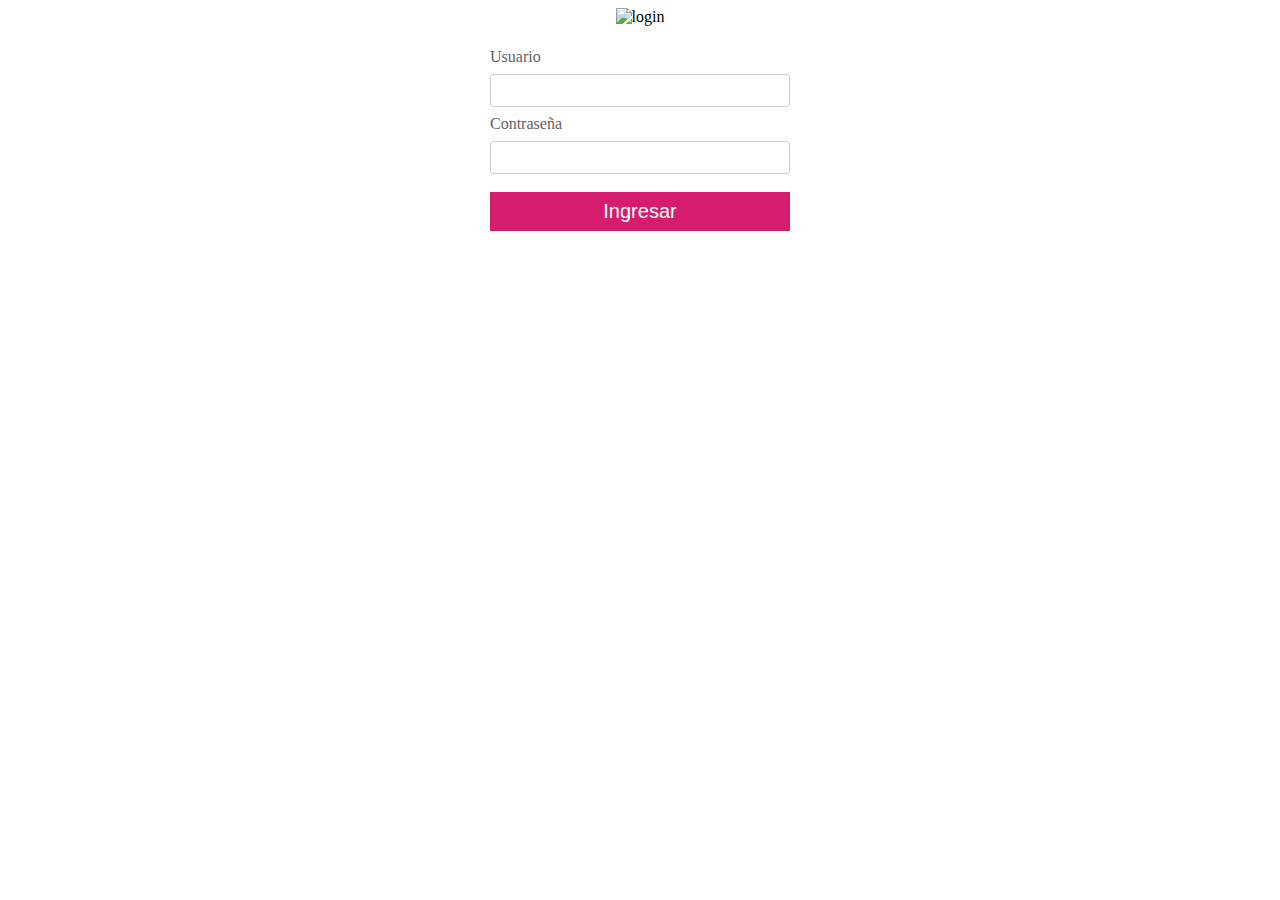
==== index.html @ 135615e1 "Entrega 2" ====
<!DOCTYPE html>
<!-- saved from url=(0049)https://getbootstrap.com/docs/4.3/examples/album/ -->
<html lang="en">
<head>
  <meta http-equiv="Content-Type" content="text/html; charset=UTF-8">
  <meta name="viewport" content="width=device-width, initial-scale=1, shrink-to-fit=no">
  <meta name="description" content="">
  <title>eMercado - Todo lo que busques está aquí</title>
  <link rel="canonical" href="https://getbootstrap.com/docs/4.3/examples/album/">
  <link href="https://fonts.googleapis.com/css?family=Raleway:300,300i,400,400i,700,700i,900,900i" rel="stylesheet">
  <link href="css/styles.css" rel="stylesheet">
</head>

<body class="text-center">
  <div id="imlog">
    <img src="img/login1.png" alt="login" width="400px" height="a">
  </div>
  <div class="cont">
    <form id="myForm" onsubmit="return validation()" action="home.html">
      <div id="login">
        <label for="username">Usuario</label>
        <input id="username" name="username"  size="25" type="text" autocomplete="off">
        <label for="password">Contraseña</label>
        <input id="password" name="password" type="password">
        <input id="btnlog" type="submit" value="Ingresar">
        <!-- Registro
        <h5 id="reg">Registrarse</h5> -->
        <h5 id="msj"></h5>
      </div>
    </form>
  </div>

  <script src="js/init.js"></script>
  <script src="js/login.js"></script>
</body>

</html>
---- css/styles.css ----
.jumbotron, .card-body, .container, .site-header{
    font-family: 'Raleway', serif !important;
}

.jumbotron .display-4{
    font-weight: bold;
}

.jumbotron {
  height: 50vh;
  padding: 5em inherit;
  margin-bottom: 0;
  background-color: #53C0FB;
  background: url('../img/cover_back.png');
  background-size: cover;
  background-position: center;
  background-repeat: no-repeat;
  color: black;
  font-weight: bold;
}

@media (min-width: 768px) {
  .jumbotron {
    padding-top: 6rem;
    padding-bottom: 6rem;
  }
}

.jumbotron p:last-child {
  margin-bottom: 0;
}

.jumbotron-heading {
  font-weight: 300;
}

.jumbotron .container {
  max-width: 40rem;
  background-color: rgba(255, 255, 255, 0.5);
  border-radius: 10px;
  text-shadow: 1px 1px 2px grey;
}

.jumbotron .lead{
  font-size: 38px;
}

footer {
  padding-top: 3rem;
  padding-bottom: 3rem;
}

footer p {
  margin-bottom: .25rem;
}

.site-header a {
  color: white;
  transition: ease-in-out color .15s;
}

.light-text {
  color: white;
}

.site-header .dropdown-menu a {
  color: black;
}

.dropzone{
  border: 2px dashed #0087F7;
  border-radius: 5px;
  background: white;
}

.alert{
  position: fixed;
  top:80px;
  width: 50%;
  left: 50%;
  transform: translate(-50%, 0);
}

.lds-ring {
  display: inline-block;
  position: relative;
  width: 64px;
  height: 64px;
  top:50%;
  left: 50%;
}
.lds-ring div {
  box-sizing: border-box;
  display: block;
  position: absolute;
  width: 51px;
  height: 51px;
  margin: 6px;
  border: 6px solid #fff;
  border-radius: 50%;
  animation: lds-ring 1.2s cubic-bezier(0.5, 0, 0.5, 1) infinite;
  border-color: #fff transparent transparent transparent;
}
.lds-ring div:nth-child(1) {
  animation-delay: -0.45s;
}
.lds-ring div:nth-child(2) {
  animation-delay: -0.3s;
}
.lds-ring div:nth-child(3) {
  animation-delay: -0.15s;
}
@keyframes lds-ring {
  0% {
    transform: rotate(0deg);
  }
  100% {
    transform: rotate(360deg);
  }
}

#spinner-wrapper{
  position: fixed;
  background-color: rgba(0,0,0,0.5);
  width:100%;
  height: 100%;
  top:0;
  left:0;
  z-index: 1021;
  display: none;
}

a.custom-card,
a.custom-card:hover {
  color: inherit;
  text-decoration: inherit;
}

.checked {
  color: orange;
}

.cont {
    display: flex;
    margin: auto auto 20px;
    padding: 22px;
    width: 300px;
    font-family: Verdana;
    color: rgb(95, 95, 95);
}

/* Imagen Login */

#imlog {
  text-align: center;
}

/* Formato inputs username, password */

#username, #password {
  width: 100%;
  padding: 8px 20px;
  margin: 8px 0;
  display: inline-block;
  border: 1px solid #ccc;
  border-radius: 4px;
  box-sizing: border-box;
}

/* Formato btn Login */

#btnlog {
    width: 300px;
    background-color: rgb(214, 28, 108);
    border: none ;
    margin-top: 10px;
    padding: 8px;
    color: white;
    font-family: Arial, Helvetica, sans-serif;
    font-size: 20px;
}

#btnlog:hover{
  background-color:rgb(116, 4, 13);
}

.dropbtn {
  background-color: #343a40;
  color: white;
  padding: 16px;
  font-size: 16px;
  border: none;
  cursor: pointer;
}

.dropdown {
  position: relative;
  display: inline-block;
}

.dropdown-content {
  display: none;
  position: absolute;
  background-color: #f9f9f9;
  min-width: 160px;
  box-shadow: 0px 8px 16px 0px rgba(0,0,0,0.2);
  z-index: 1;
}

.dropdown-content a {
  color: black;
  padding: 12px 16px;
  text-decoration: none;
  display: block;
}

.dropdown-content a:hover {
  background-color:  rgb(214, 28, 108);
  color: white;
  
}

.dropdown:hover .dropdown-content {
  display: block;
}

.dropdown:hover .dropbtn {
  background-color: rgb(214, 28, 108);
}

/* Formato mensaje error form */

#msj{
  color:rgb(214, 28, 108);
  text-align: left;
  text-decoration: underline;
}
/*
Registro y mensaje de error form
#reg{
  text-align: right;
}*/
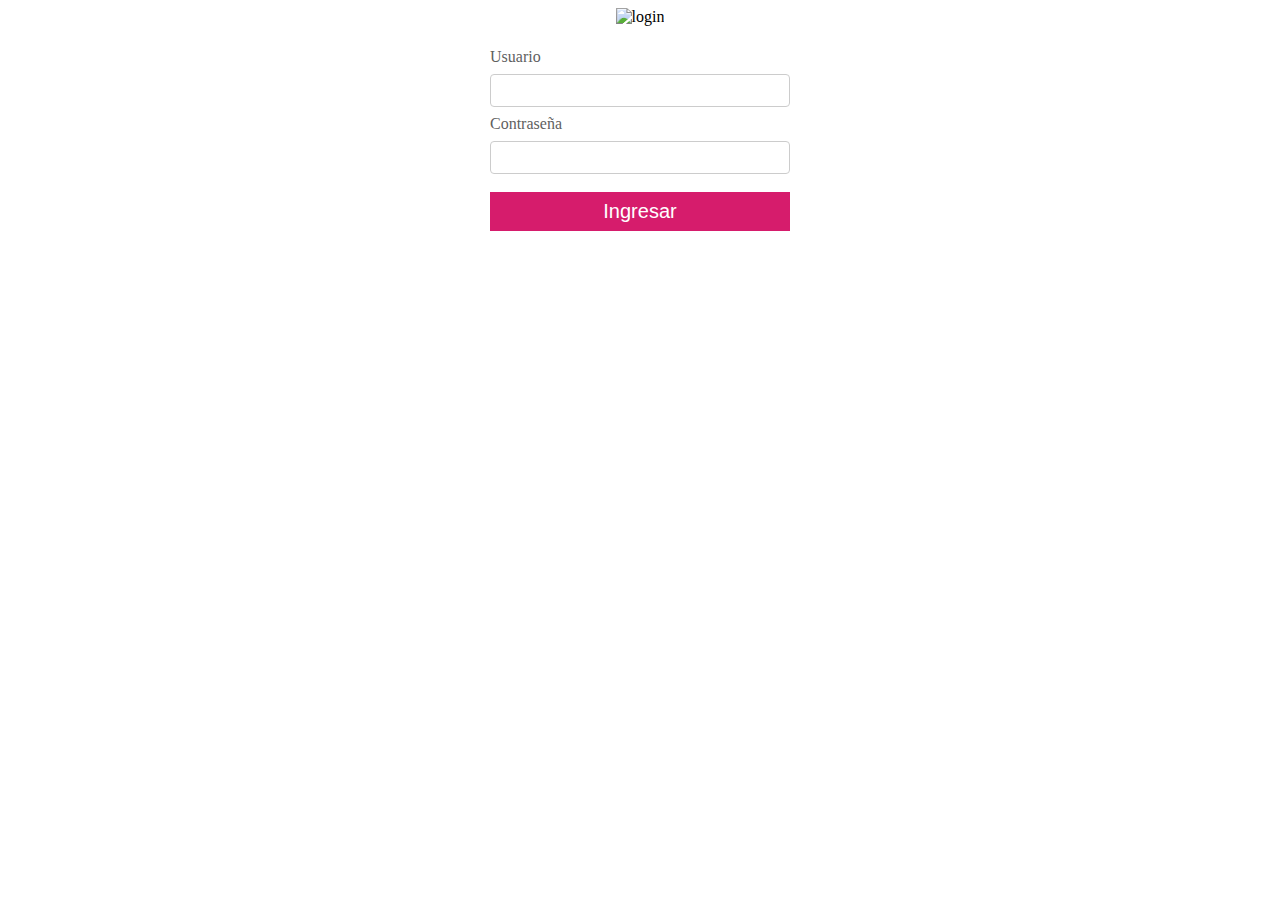
==== commit 2a0ae398: "Actualizacion" ====
--- a/index.html
+++ b/index.html
@@ -1,6 +1,7 @@
 <!DOCTYPE html>
 <!-- saved from url=(0049)https://getbootstrap.com/docs/4.3/examples/album/ -->
 <html lang="en">
+
 <head>
   <meta http-equiv="Content-Type" content="text/html; charset=UTF-8">
   <meta name="viewport" content="width=device-width, initial-scale=1, shrink-to-fit=no">
@@ -16,10 +17,13 @@
     <img src="img/login1.png" alt="login" width="400px" height="a">
   </div>
   <div class="cont">
+
+    <!-- Formulario -->
+
     <form id="myForm" onsubmit="return validation()" action="home.html">
       <div id="login">
         <label for="username">Usuario</label>
-        <input id="username" name="username"  size="25" type="text" autocomplete="off">
+        <input id="username" name="username" size="25" type="text" autocomplete="off">
         <label for="password">Contraseña</label>
         <input id="password" name="password" type="password">
         <input id="btnlog" type="submit" value="Ingresar">
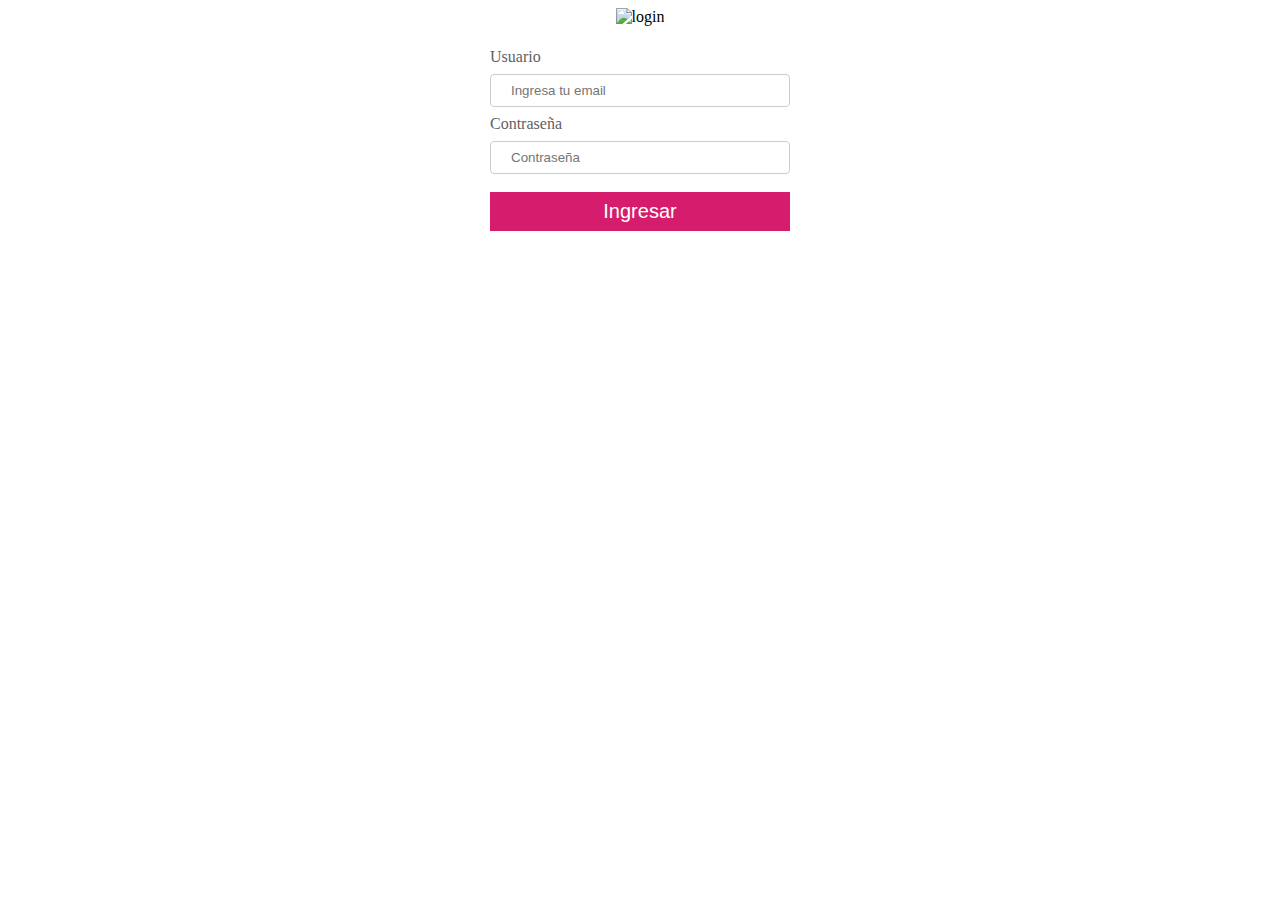
==== commit 8e6ef11e: "Favicon Sintaxis" ====
--- a/index.html
+++ b/index.html
@@ -1,12 +1,13 @@
 <!DOCTYPE html>
 <!-- saved from url=(0049)https://getbootstrap.com/docs/4.3/examples/album/ -->
-<html lang="en">
+<html lang="es">
 
 <head>
   <meta http-equiv="Content-Type" content="text/html; charset=UTF-8">
   <meta name="viewport" content="width=device-width, initial-scale=1, shrink-to-fit=no">
   <meta name="description" content="">
   <title>eMercado - Todo lo que busques está aquí</title>
+  <link rel="shortcut icon" type="image/x-icon" href="img/favicon.ico">
   <link rel="canonical" href="https://getbootstrap.com/docs/4.3/examples/album/">
   <link href="https://fonts.googleapis.com/css?family=Raleway:300,300i,400,400i,700,700i,900,900i" rel="stylesheet">
   <link href="css/styles.css" rel="stylesheet">
@@ -23,12 +24,10 @@
     <form id="myForm" onsubmit="return validation()" action="home.html">
       <div id="login">
         <label for="username">Usuario</label>
-        <input id="username" name="username" size="25" type="text" autocomplete="off">
+        <input id="username" name="username" placeholder="Ingresa tu email" size="25" type="text" autocomplete="off">
         <label for="password">Contraseña</label>
-        <input id="password" name="password" type="password">
+        <input id="password" name="password" type="password" placeholder="Contraseña">
         <input id="btnlog" type="submit" value="Ingresar">
-        <!-- Registro
-        <h5 id="reg">Registrarse</h5> -->
         <h5 id="msj"></h5>
       </div>
     </form>
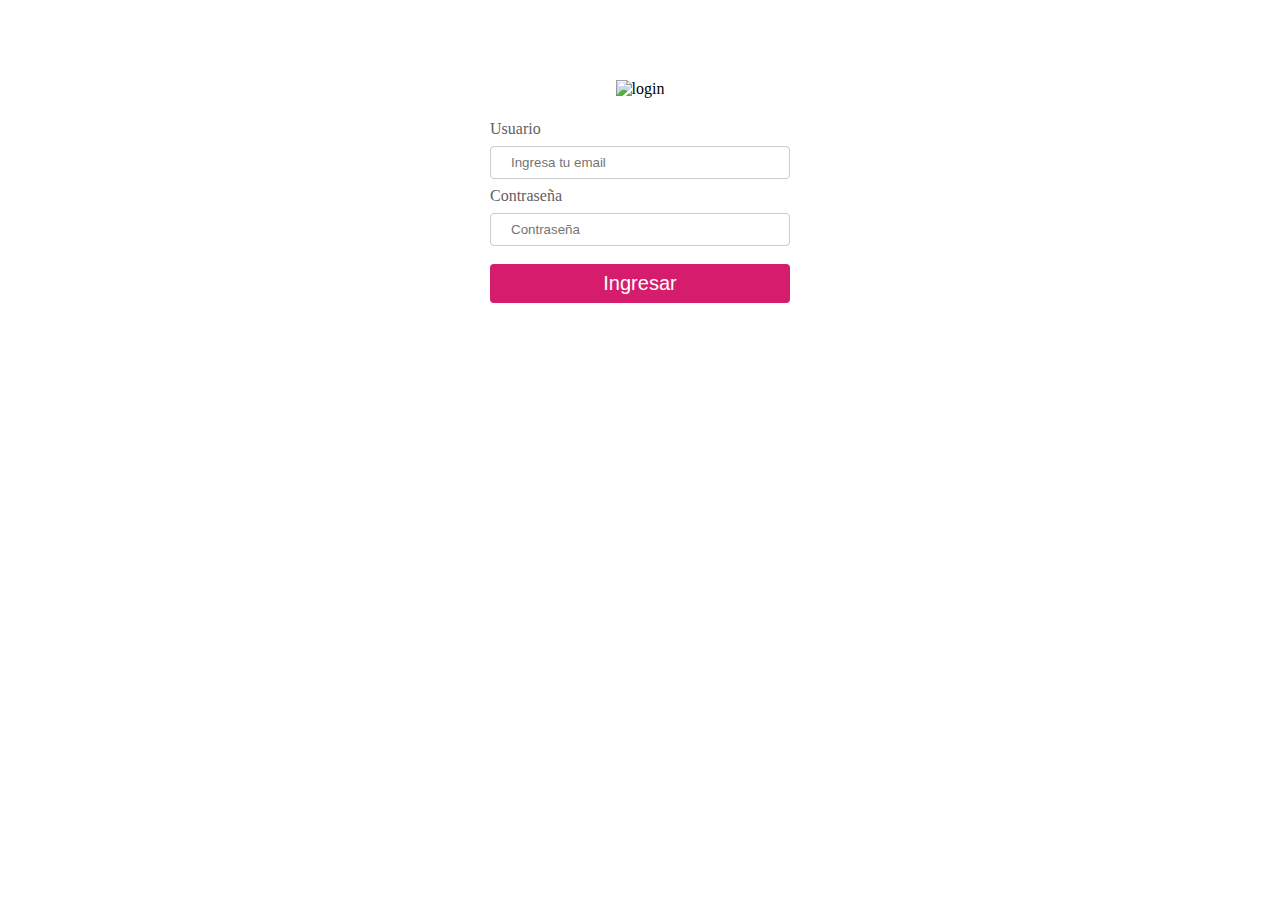
==== commit 125867d3: "Entrega 5 mas extras" ====
--- a/index.html
+++ b/index.html
@@ -3,38 +3,38 @@
 <html lang="es">
 
 <head>
-  <meta http-equiv="Content-Type" content="text/html; charset=UTF-8">
-  <meta name="viewport" content="width=device-width, initial-scale=1, shrink-to-fit=no">
-  <meta name="description" content="">
-  <title>eMercado - Todo lo que busques está aquí</title>
-  <link rel="shortcut icon" type="image/x-icon" href="img/favicon.ico">
-  <link rel="canonical" href="https://getbootstrap.com/docs/4.3/examples/album/">
-  <link href="https://fonts.googleapis.com/css?family=Raleway:300,300i,400,400i,700,700i,900,900i" rel="stylesheet">
-  <link href="css/styles.css" rel="stylesheet">
+    <meta http-equiv="Content-Type" content="text/html; charset=UTF-8">
+    <meta name="viewport" content="width=device-width, initial-scale=1, shrink-to-fit=no">
+    <meta name="description" content="">
+    <title>eMercado - Todo lo que busques está aquí</title>
+    <link rel="shortcut icon" type="image/x-icon" href="img/favicon.ico">
+    <link rel="canonical" href="https://getbootstrap.com/docs/4.3/examples/album/">
+    <link href="https://fonts.googleapis.com/css?family=Raleway:300,300i,400,400i,700,700i,900,900i" rel="stylesheet">
+    <link href="css/styles.css" rel="stylesheet">
 </head>
 
-<body class="text-center">
-  <div id="imlog">
-    <img src="img/login1.png" alt="login" width="400px" height="a">
-  </div>
-  <div class="cont">
+<body style="margin-top: 5rem">
+    <div id="imlog">
+        <img src="img/login1.png" alt="login" width="400px" height="a">
+    </div>
+    <div class="cont">
 
-    <!-- Formulario -->
+        <!-- Formulario -->
 
-    <form id="myForm" onsubmit="return validation()" action="home.html">
-      <div id="login">
-        <label for="username">Usuario</label>
-        <input id="username" name="username" placeholder="Ingresa tu email" size="25" type="text" autocomplete="off">
-        <label for="password">Contraseña</label>
-        <input id="password" name="password" type="password" placeholder="Contraseña">
-        <input id="btnlog" type="submit" value="Ingresar">
-        <h5 id="msj"></h5>
-      </div>
-    </form>
-  </div>
+        <form id="myForm" onsubmit="return validation()" action="home.html">
+            <div id="login">
+                <label for="username">Usuario</label>
+                <input id="username" name="username" placeholder="Ingresa tu email" size="25" type="text" autocomplete="off">
+                <label for="password">Contraseña</label>
+                <input id="password" name="password" type="password" placeholder="Contraseña">
+                <input id="btnlog" type="submit" value="Ingresar">
+                <h5 id="msj"></h5>
+            </div>
+        </form>
+    </div>
 
-  <script src="js/init.js"></script>
-  <script src="js/login.js"></script>
+    <script src="js/init.js"></script>
+    <script src="js/login.js"></script>
 </body>
 
 </html>--- a/css/styles.css
+++ b/css/styles.css
@@ -1,143 +1,161 @@
-.jumbotron, .card-body, .container, .site-header{
+.jumbotron,
+.card-body,
+.container,
+.site-header {
     font-family: 'Raleway', serif !important;
 }
 
-.jumbotron .display-4{
+.jumbotron .display-4 {
     font-weight: bold;
 }
 
 .jumbotron {
-  height: 50vh;
-  padding: 5em inherit;
-  margin-bottom: 0;
-  background-color: #53C0FB;
-  background: url('../img/cover_back.png');
-  background-size: cover;
-  background-position: center;
-  background-repeat: no-repeat;
-  color: black;
-  font-weight: bold;
+    height: 50vh;
+    padding: 5em inherit;
+    margin-bottom: 0;
+    background-color: #53C0FB;
+    background: url('../img/cover_back.png');
+    background-size: cover;
+    background-position: center;
+    background-repeat: no-repeat;
+    color: black;
+    font-weight: bold;
 }
 
 @media (min-width: 768px) {
-  .jumbotron {
-    padding-top: 6rem;
-    padding-bottom: 6rem;
-  }
+    .jumbotron {
+        padding-top: 6rem;
+        padding-bottom: 6rem;
+    }
+}
+
+@media (max-width: 767px) {
+    .jumbotron {
+        background: url('../img/cover_back_sm1.png');
+        background-size: cover;
+    }
+    #nameProd {
+        margin-top: 2rem;
+    }
 }
 
 .jumbotron p:last-child {
-  margin-bottom: 0;
+    margin-bottom: 0;
 }
 
 .jumbotron-heading {
-  font-weight: 300;
+    font-weight: 300;
 }
 
 .jumbotron .container {
-  max-width: 40rem;
-  background-color: rgba(255, 255, 255, 0.5);
-  border-radius: 10px;
-  text-shadow: 1px 1px 2px grey;
-}
-
-.jumbotron .lead{
-  font-size: 38px;
+    max-width: 40rem;
+    background-color: rgba(255, 255, 255, 0.5);
+    border-radius: 10px;
+    text-shadow: 1px 1px 2px grey;
+}
+
+.jumbotron .lead {
+    font-size: 38px;
 }
 
 footer {
-  padding-top: 3rem;
-  padding-bottom: 3rem;
+    padding-top: 3rem;
+    padding-bottom: 3rem;
 }
 
 footer p {
-  margin-bottom: .25rem;
+    margin-bottom: .25rem;
 }
 
 .site-header a {
-  color: white;
-  transition: ease-in-out color .15s;
+    color: white;
+    transition: ease-in-out color .15s;
 }
 
 .light-text {
-  color: white;
+    color: white;
 }
 
 .site-header .dropdown-menu a {
-  color: black;
-}
-
-.dropzone{
-  border: 2px dashed #0087F7;
-  border-radius: 5px;
-  background: white;
-}
-
-.alert{
-  position: fixed;
-  top:80px;
-  width: 50%;
-  left: 50%;
-  transform: translate(-50%, 0);
+    color: black;
+}
+
+.dropzone {
+    border: 2px dashed #0087F7;
+    border-radius: 5px;
+    background: white;
+}
+
+.alert {
+    position: fixed;
+    top: 80px;
+    width: 50%;
+    left: 50%;
+    transform: translate(-50%, 0);
 }
 
 .lds-ring {
-  display: inline-block;
-  position: relative;
-  width: 64px;
-  height: 64px;
-  top:50%;
-  left: 50%;
-}
+    display: inline-block;
+    position: relative;
+    width: 64px;
+    height: 64px;
+    top: 50%;
+    left: 50%;
+}
+
 .lds-ring div {
-  box-sizing: border-box;
-  display: block;
-  position: absolute;
-  width: 51px;
-  height: 51px;
-  margin: 6px;
-  border: 6px solid #fff;
-  border-radius: 50%;
-  animation: lds-ring 1.2s cubic-bezier(0.5, 0, 0.5, 1) infinite;
-  border-color: #fff transparent transparent transparent;
-}
+    box-sizing: border-box;
+    display: block;
+    position: absolute;
+    width: 51px;
+    height: 51px;
+    margin: 6px;
+    border: 6px solid #fff;
+    border-radius: 50%;
+    animation: lds-ring 1.2s cubic-bezier(0.5, 0, 0.5, 1) infinite;
+    border-color: #fff transparent transparent transparent;
+}
+
 .lds-ring div:nth-child(1) {
-  animation-delay: -0.45s;
-}
+    animation-delay: -0.45s;
+}
+
 .lds-ring div:nth-child(2) {
-  animation-delay: -0.3s;
-}
+    animation-delay: -0.3s;
+}
+
 .lds-ring div:nth-child(3) {
-  animation-delay: -0.15s;
-}
+    animation-delay: -0.15s;
+}
+
 @keyframes lds-ring {
-  0% {
-    transform: rotate(0deg);
-  }
-  100% {
-    transform: rotate(360deg);
-  }
-}
-
-#spinner-wrapper{
-  position: fixed;
-  background-color: rgba(0,0,0,0.5);
-  width:100%;
-  height: 100%;
-  top:0;
-  left:0;
-  z-index: 1021;
-  display: none;
+    0% {
+        transform: rotate(0deg);
+    }
+    100% {
+        transform: rotate(360deg);
+    }
+}
+
+#spinner-wrapper {
+    position: fixed;
+    background-color: rgba(0, 0, 0, 0.5);
+    width: 100%;
+    height: 100%;
+    top: 0;
+    left: 0;
+    z-index: 1021;
+    display: none;
 }
 
 a.custom-card,
 a.custom-card:hover {
-  color: inherit;
-  text-decoration: inherit;
+    color: inherit;
+    text-decoration: inherit;
 }
 
 .checked {
-  color: orange;
+    color: orange;
 }
 
 .cont {
@@ -149,30 +167,35 @@
     color: rgb(95, 95, 95);
 }
 
+
 /* Imagen Login */
 
 #imlog {
-  text-align: center;
-}
-
-/* Formato inputs username, password */
-
-#username, #password {
-  width: 100%;
-  padding: 8px 20px;
-  margin: 8px 0;
-  display: inline-block;
-  border: 1px solid #ccc;
-  border-radius: 4px;
-  box-sizing: border-box;
-}
-
-/* Formato btn Login */
+    text-align: center;
+}
+
+
+/* inputs username / password */
+
+#username,
+#password {
+    width: 100%;
+    padding: 8px 20px;
+    margin: 8px 0;
+    display: inline-block;
+    border: 1px solid #ccc;
+    border-radius: 4px;
+    box-sizing: border-box;
+}
+
+
+/* btn Login en index */
 
 #btnlog {
     width: 300px;
     background-color: rgb(214, 28, 108);
-    border: none ;
+    border: none;
+    border-radius: 0.25rem;
     margin-top: 10px;
     padding: 8px;
     color: white;
@@ -180,63 +203,114 @@
     font-size: 20px;
 }
 
-#btnlog:hover{
-  background-color:rgb(116, 4, 13);
-}
+#btnlog:hover {
+    background-color: rgb(116, 4, 13);
+}
+
+
+/* Menu usuario NavBar*/
 
 .dropbtn {
-  background-color: #343a40;
-  color: white;
-  padding: 16px;
-  font-size: 16px;
-  border: none;
-  cursor: pointer;
+    background-color: #343a40;
+    color: white;
+    padding: 16px;
+    font-size: 16px;
+    border: none;
+    cursor: pointer;
 }
 
 .dropdown {
-  position: relative;
-  display: inline-block;
+    position: relative;
+    display: inline-block;
 }
 
 .dropdown-content {
-  display: none;
-  position: absolute;
-  background-color: #f9f9f9;
-  min-width: 160px;
-  box-shadow: 0px 8px 16px 0px rgba(0,0,0,0.2);
-  z-index: 1;
+    display: none;
+    position: absolute;
+    background-color: #f9f9f9;
+    min-width: 160px;
+    box-shadow: 0px 8px 16px 0px rgba(0, 0, 0, 0.2);
+    z-index: 1;
 }
 
 .dropdown-content a {
-  color: black;
-  padding: 12px 16px;
-  text-decoration: none;
-  display: block;
+    color: black;
+    padding: 12px 16px;
+    text-decoration: none;
+    display: block;
 }
 
 .dropdown-content a:hover {
-  background-color:  rgb(214, 28, 108);
-  color: white;
-  
+    background-color: rgb(214, 28, 108);
+    color: white;
+    border-radius: 0.25rem;
 }
 
 .dropdown:hover .dropdown-content {
-  display: block;
+    display: block;
 }
 
 .dropdown:hover .dropbtn {
-  background-color: rgb(214, 28, 108);
-}
-
-/* Formato mensaje error form */
-
-#msj{
-  color:rgb(214, 28, 108);
-  text-align: left;
-  text-decoration: underline;
-}
-/*
-Registro y mensaje de error form
-#reg{
-  text-align: right;
-}*/+    background-color: rgb(214, 28, 108);
+    border-radius: 0.25rem;
+}
+
+.navlink:hover {
+    background-color: rgb(214, 28, 108);
+    text-decoration: none;
+    border-radius: 0.25rem;
+}
+
+
+/* Mensaje error formulario en index */
+
+#msj {
+    color: rgb(214, 28, 108);
+    text-align: left;
+    text-decoration: underline;
+}
+
+
+/* Boton productos relacionados en product-info */
+
+.btnprodrelat {
+    border: none;
+    color: rgb(214, 28, 108);
+}
+
+.btnprodrelat:hover {
+    background-color: rgb(214, 28, 108);
+}
+
+
+/* Boton nuevo comentario en product-info*/
+
+#buttonComment {
+    background-color: rgb(214, 28, 108);
+    border: none;
+}
+
+#buttonComment:hover {
+    background-color: rgb(116, 4, 13);
+    border: none;
+}
+
+#comments,
+.titleCont {
+    border: none;
+    border-bottom: solid 2px;
+    border-radius: 0em 0em 0em 0em;
+    border-color: rgb(214, 28, 108);
+}
+
+.titleItems {
+    border: none;
+}
+
+
+/*Radio button envio*/
+
+.custom-control-input:checked~.custom-control-label::before {
+    border-color: rgb(214, 28, 108);
+    background-color: rgb(214, 28, 108);
+}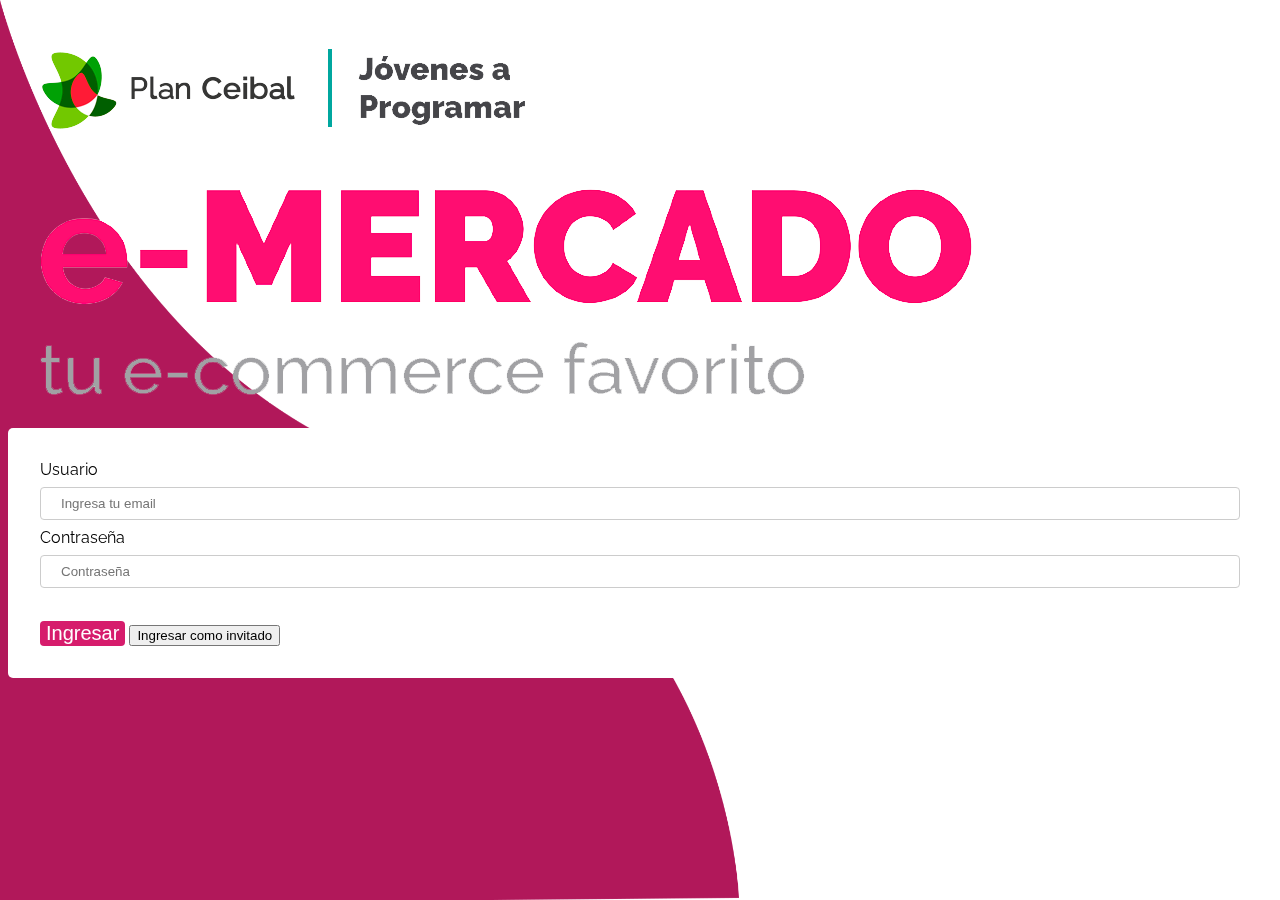
==== commit f5bdb6e0: "Entrega 7" ====
--- a/index.html
+++ b/index.html
@@ -1,6 +1,6 @@
 <!DOCTYPE html>
-<!-- saved from url=(0049)https://getbootstrap.com/docs/4.3/examples/album/ -->
-<html lang="es">
+
+<html lang="es" class="h-100">
 
 <head>
     <meta http-equiv="Content-Type" content="text/html; charset=UTF-8">
@@ -10,29 +10,40 @@
     <link rel="shortcut icon" type="image/x-icon" href="img/favicon.ico">
     <link rel="canonical" href="https://getbootstrap.com/docs/4.3/examples/album/">
     <link href="https://fonts.googleapis.com/css?family=Raleway:300,300i,400,400i,700,700i,900,900i" rel="stylesheet">
+    <!-- Bootstrap core CSS -->
+    <link href="css/bootstrap.min.css" rel="stylesheet">
     <link href="css/styles.css" rel="stylesheet">
 </head>
 
-<body style="margin-top: 5rem">
-    <div id="imlog">
-        <img src="img/login1.png" alt="login" width="400px" height="a">
-    </div>
-    <div class="cont">
+<body class="h-100">
+    <img class="wave" src="img/wave.png">
+    <div class="container h-100">
+        <div class="row justify-content-center h-100">
+            <form class="align-self-center form-signin" id="myForm" onsubmit="return validation()" action="home.html">
+                <div class="col- col-sm-9 col-md-6 mx-auto mb-4">
+                    <img class="mx-auto w-100" src="img/login2.png" alt="" height="auto">
+                </div>
+                <div id="login" class="col- col-sm-7 col-md-5 mx-auto shadow">
+                    <div class="input-group">
+                        <label for="username">Usuario</label>
+                        <input id="username" name="username" placeholder="Ingresa tu email" size="25" type="text" autocomplete="off" class="form-control mt-0">
+                    </div>
+                    <div class="input-group">
+                        <label for="password">Contraseña</label>
+                        <input id="password" name="password" type="password" placeholder="Contraseña" class="form-control mt-0">
+                    </div>
+                    <h6 class="mt-1 text-center"><strong id="msj"></strong></h6>
+                    <input id="btnlog" type="submit" value="Ingresar" class="btn btn-primary mt-2 p-2 w-100">
+                    <button type="button" id="logGuest" onclick="location.href='home.html'" class="btn btn-light mt-2 p-2 w-100">Ingresar como invitado</button>
 
-        <!-- Formulario -->
+                </div>
 
-        <form id="myForm" onsubmit="return validation()" action="home.html">
-            <div id="login">
-                <label for="username">Usuario</label>
-                <input id="username" name="username" placeholder="Ingresa tu email" size="25" type="text" autocomplete="off">
-                <label for="password">Contraseña</label>
-                <input id="password" name="password" type="password" placeholder="Contraseña">
-                <input id="btnlog" type="submit" value="Ingresar">
-                <h5 id="msj"></h5>
-            </div>
-        </form>
+            </form>
+        </div>
     </div>
 
+    <script src="js/jquery-3.4.1.min.js"></script>
+    <script src="js/bootstrap.bundle.min.js"></script>
     <script src="js/init.js"></script>
     <script src="js/login.js"></script>
 </body>
--- a/css/styles.css
+++ b/css/styles.css
@@ -32,10 +32,18 @@
 @media (max-width: 767px) {
     .jumbotron {
         background: url('../img/cover_back_sm1.png');
-        background-size: cover;
+        background-position: 0%;
+        background-size: 100%;
+        background-repeat: no-repeat;
     }
     #nameProd {
         margin-top: 2rem;
+    }
+}
+
+@media (max-width: 576px) {
+    .wave {
+        display: none;
     }
 }
 
@@ -167,11 +175,11 @@
     color: rgb(95, 95, 95);
 }
 
-
-/* Imagen Login */
-
-#imlog {
-    text-align: center;
+#login {
+    background-color: white;
+    background-clip: padding-box;
+    border-radius: 5px;
+    padding: 2rem;
 }
 
 
@@ -192,12 +200,9 @@
 /* btn Login en index */
 
 #btnlog {
-    width: 300px;
     background-color: rgb(214, 28, 108);
     border: none;
     border-radius: 0.25rem;
-    margin-top: 10px;
-    padding: 8px;
     color: white;
     font-family: Arial, Helvetica, sans-serif;
     font-size: 20px;
@@ -207,6 +212,20 @@
     background-color: rgb(116, 4, 13);
 }
 
+#logGoogle:hover,
+#logGuest:hover {
+    border-color: rgb(214, 28, 108);
+    background-color: white;
+}
+
+.wave {
+    position: fixed;
+    bottom: 0;
+    left: 0;
+    height: 100%;
+    z-index: -1;
+}
+
 
 /* Menu usuario NavBar*/
 
@@ -216,7 +235,6 @@
     padding: 16px;
     font-size: 16px;
     border: none;
-    cursor: pointer;
 }
 
 .dropdown {
@@ -255,10 +273,11 @@
     border-radius: 0.25rem;
 }
 
-.navlink:hover {
+.nav-link:hover {
     background-color: rgb(214, 28, 108);
     text-decoration: none;
     border-radius: 0.25rem;
+    padding-left: 1rem;
 }
 
 
@@ -267,7 +286,6 @@
 #msj {
     color: rgb(214, 28, 108);
     text-align: left;
-    text-decoration: underline;
 }
 
 
@@ -313,4 +331,49 @@
 .custom-control-input:checked~.custom-control-label::before {
     border-color: rgb(214, 28, 108);
     background-color: rgb(214, 28, 108);
+}
+
+.nav-pills .nav-link.active,
+.nav-pills .show>.nav-link {
+    background-color: rgb(214, 28, 108);
+}
+
+.scrollClass {
+    margin-left: 30px;
+    float: left;
+    height: auto;
+    width: 100%;
+    background: #fff;
+    overflow-y: scroll;
+    margin-bottom: 25px;
+}
+
+.scrollbar {
+    margin-left: 30px;
+    float: left;
+    height: 20rem;
+    width: 100%;
+    background: #fff;
+    overflow-y: scroll;
+    margin-bottom: 25px;
+}
+
+.scrollbar-primary::-webkit-scrollbar {
+    width: 12px;
+    background-color: #F5F5F5;
+}
+
+.scrollbar-primary::-webkit-scrollbar-thumb {
+    border-radius: 10px;
+    -webkit-box-shadow: inset 0 0 6px rgba(0, 0, 0, 0.1);
+    box-shadow: inset 0 0 6px rgba(0, 0, 0, 0.1);
+    background-color: rgb(214, 28, 108);
+}
+
+.scrollbar-primary {
+    scrollbar-color: rgb(214, 28, 108) #F5F5F5;
+}
+
+.userData.form-control:disabled {
+    background-color: transparent;
 }